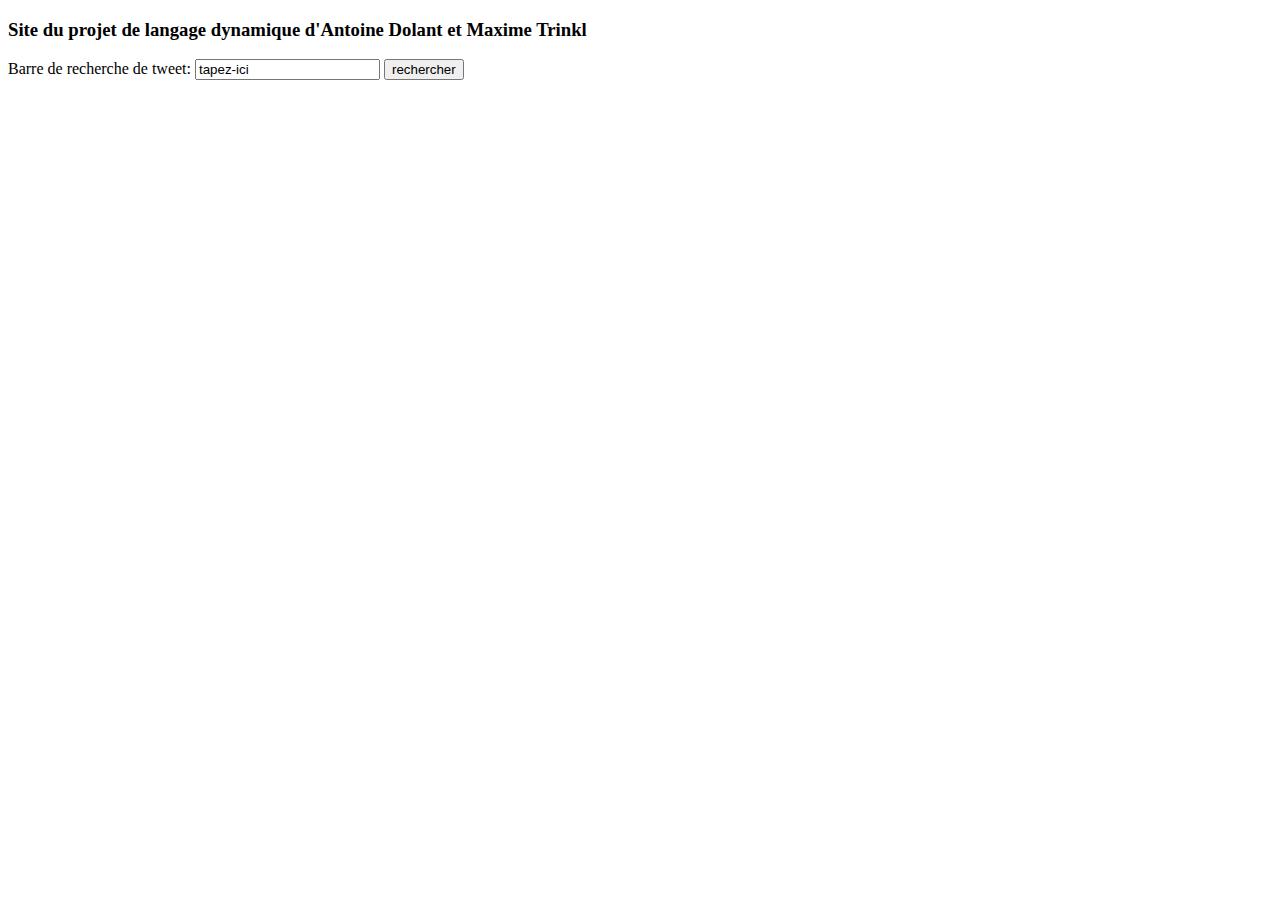
==== JS/index.html @ 5254a283 "change view" ====
<!DOCTYPE html>

<html>

	<head>
		<link href="./style.css" rel="stylesheet">
		<script src="function.js"></script>
		<title>
			Projet Twitter
		</title>
	</head>

	<body>
		<div class="topbar">
			<h3>Site du projet de langage dynamique d'Antoine Dolant et Maxime Trinkl</h3>
		</div>
		
		<div>
			Barre de recherche de tweet:
			<input type="text" id="search" value="tapez-ici">
			<input type="button" id="search_button" value="rechercher" name="search_button">
		</div>
		<div id="message_result"></div>
	</body>

</html>
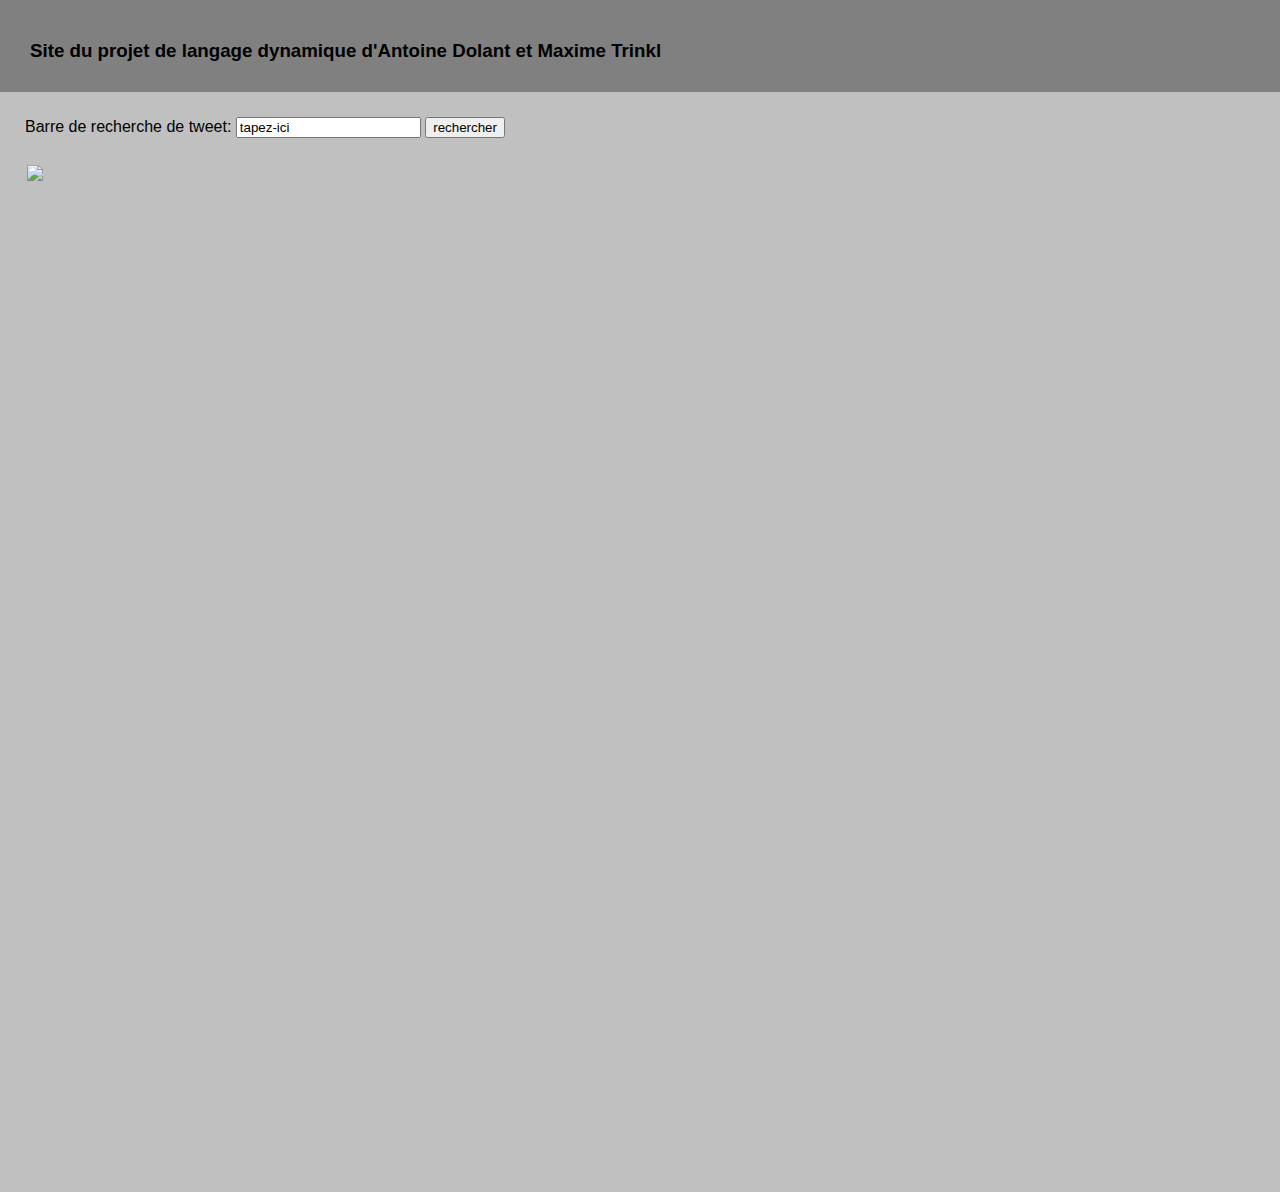
==== commit b2f829a5: "add map" ====
--- a/JS/index.html
+++ b/JS/index.html
@@ -21,6 +21,8 @@
 			<input type="button" id="search_button" value="rechercher" name="search_button">
 		</div>
 		<div id="message_result"></div>
+		<div>
+			<img src="/Data/world_map2.svg" width="1600" height="1000">
+		</div>
 	</body>
-
 </html>--- a/JS/style.css
+++ b/JS/style.css
@@ -0,0 +1,35 @@
+html {
+	font-family: sans-serif;
+	background-color: silver
+}
+
+body {
+	margin: 0;
+}
+
+div {
+	margin: 25px;
+}
+
+h3 {
+	margin: 15px;
+	margin-top: 25px;
+}
+
+a {
+	color: black;
+	text-decoration: none;
+	font-weight: bold;
+	margin-right: 10px; 
+}
+
+a:hover {
+	color: black;
+}
+
+.topbar {
+	margin: 0px;
+	padding: 15px;
+	background-color: grey;
+}
+
